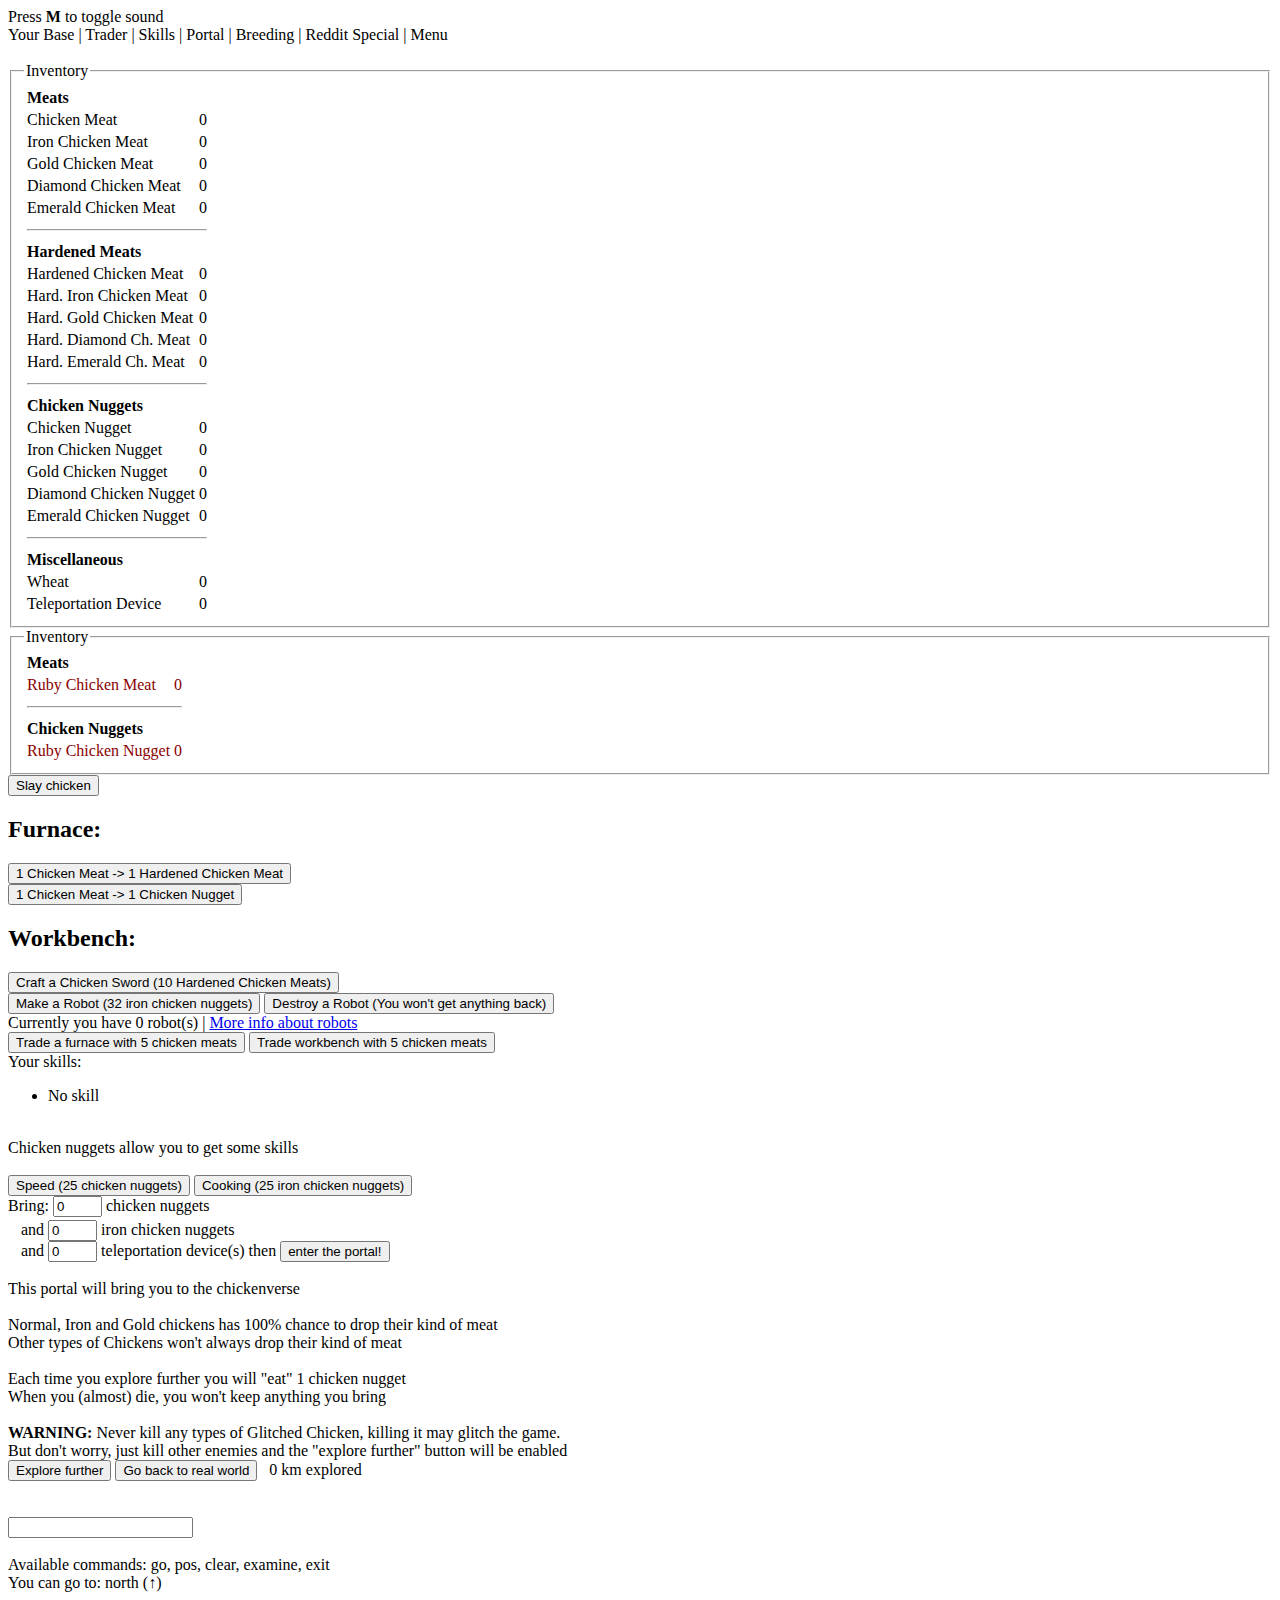
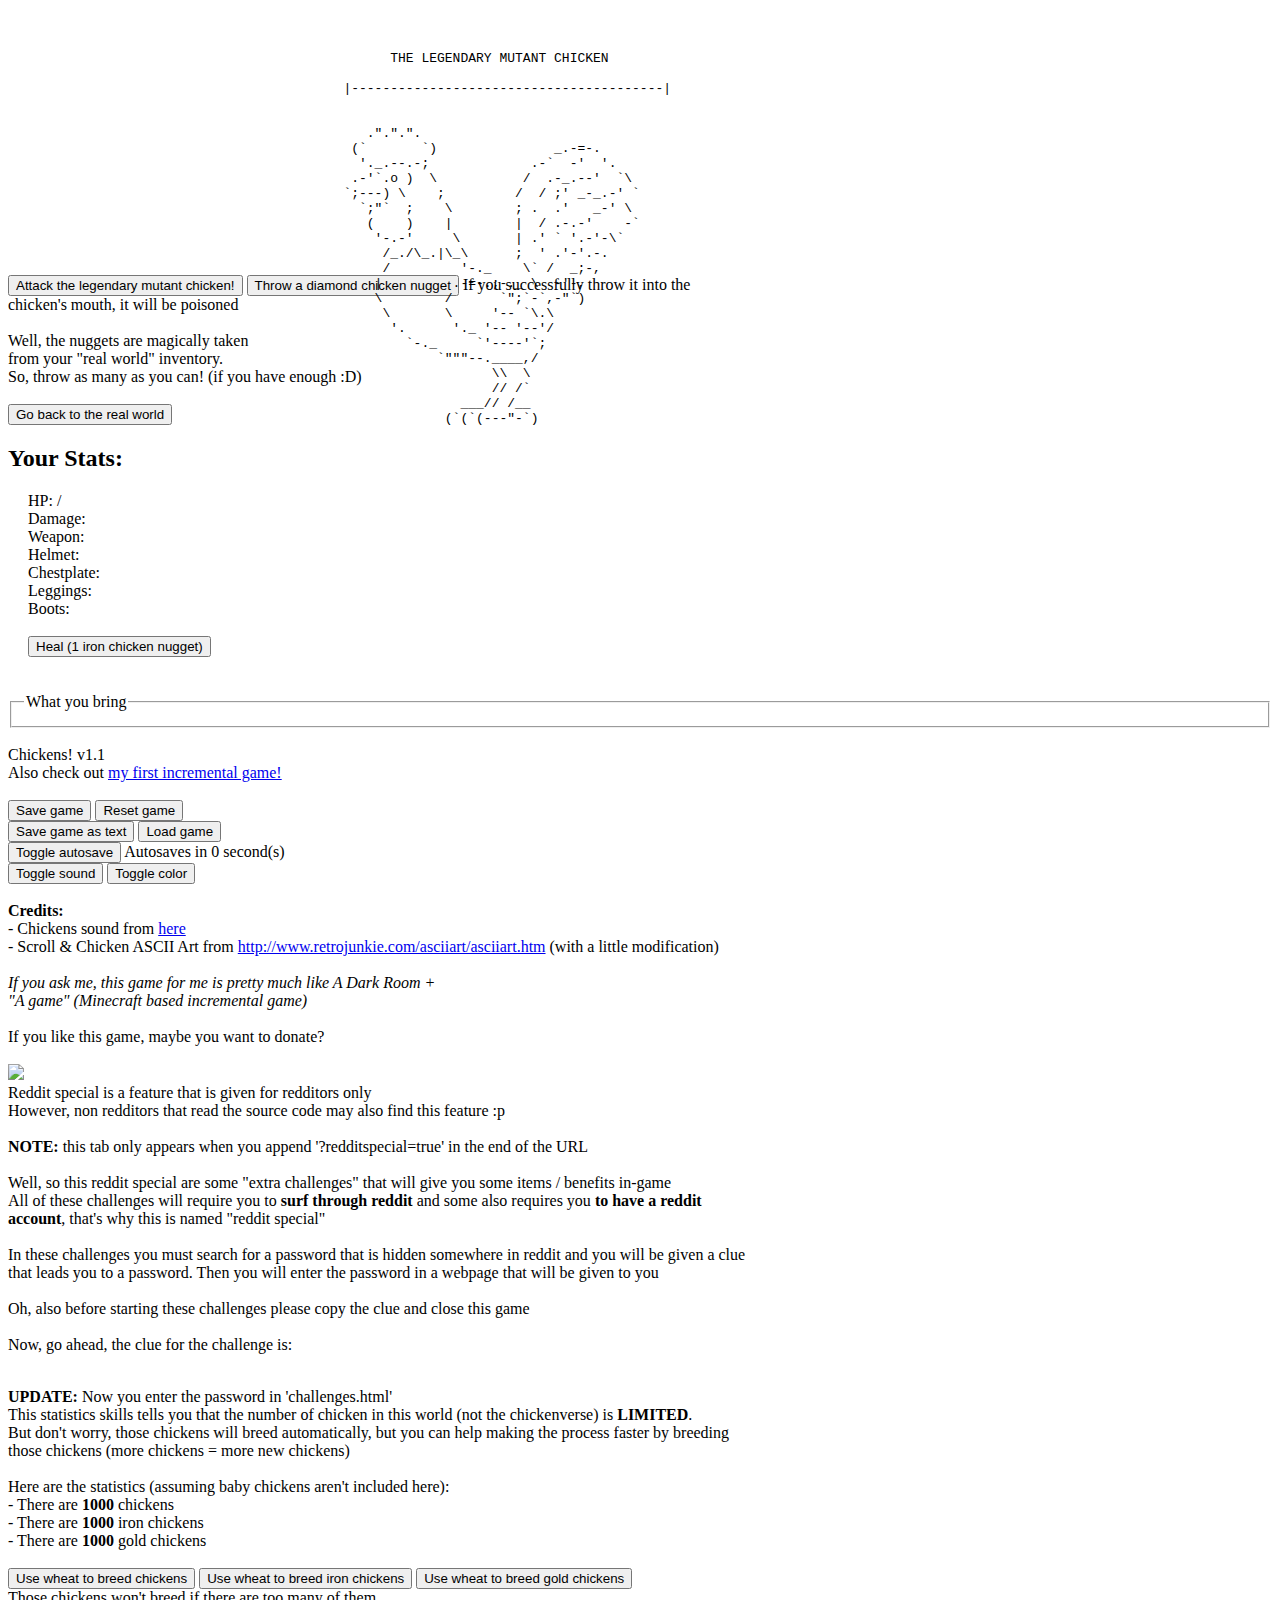
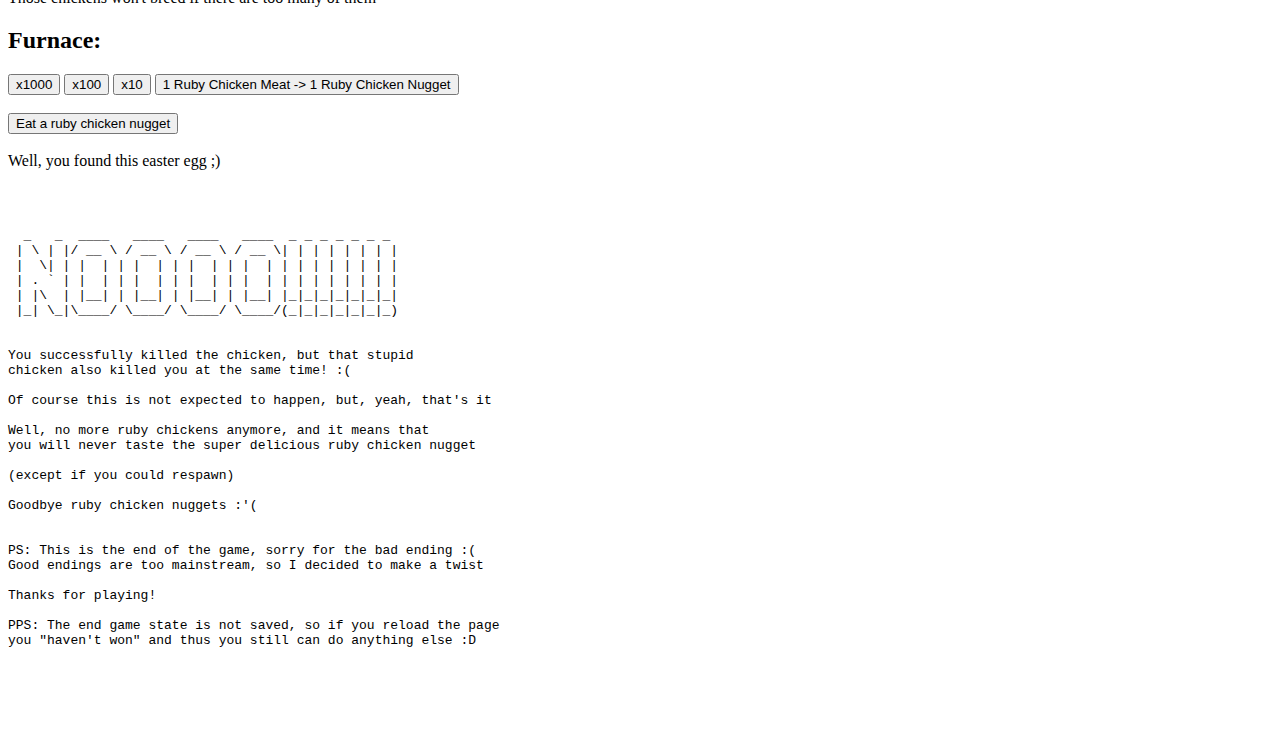
==== index.html @ 16072e80 "Update index.html" ====
<!DOCTYPE HTML>
<html lang="en-US">

<!-- 

	The day I started making this game: 04 Feb 2014
	The day I finished making this game: 31 Jul 2014 around 21:40 my time
	
	The reason it's so slow is because I don't really super focus in making this game, you know, watching minecraft vids and browsing reddit makes me sometimes lazy to continue making this game :d
	
-->

<head>
	<meta charset="UTF-8">
	<title>Chickens!</title>
	<link rel="shortcut icon" type="image/png" href="https://dl.dropboxusercontent.com/u/120818218/chickensassets/favicon.png"/>
	<link rel="stylesheet" type="text/css" href="style.css" media="all" />
	<script type="text/javascript" src="jquery.js"></script>
	<script type="text/javascript" src="base.js"></script>
</head>
<body>
	
	<div id="mutenotif">Press <b>M</b> to toggle sound</div>
	<div class="notifications"></div>
	
	<div id="tabbing">
		<div id="tab" class="hidden">
			<span onclick="tab(0)" class="tab0-link active">Your Base</span>
			<span class="tab01-delimiter hidden"> | </span>
			<span onclick="tab(1)" class="tab1-link hidden">Trader</span>
			<span class="tab12-delimiter hidden"> | </span>
			<span onclick="tab(2)" class="tab2-link hidden">Skills</span>
			<span class="tab23-delimiter hidden"> | </span>
			<span onclick="tab(3)" class="tab3-link hidden">Portal</span>
			<span class="tab56-delimiter hidden"> | </span>
			<span onclick="tab(6)" class="tab6-link hidden">Breeding</span>
			<span class="tab45-delimiter hidden"> | </span>
			<span onclick="tab(5)" class="tab5-link hidden">Reddit Special</span>
			<span class="tab34-delimiter hidden"> | </span>
			<span onclick="tab(4)" class="tab4-link hidden">Menu</span>
			<br><br>
		</div>
	</div>
	
	<div id="invtwrap">
	<div id="inventory" class="hidden">
		<fieldset>
			<legend>Inventory</legend>
			<table>
				<tr class="hidden meats-heading">
					<td><b>Meats</b></td><td></td>
				</tr>
				<tr class="chicken-meat hidden">
					<td class="invt-item-name">Chicken Meat</td>
					<td class="invt-item-owned chicken-meat-owned">0</td>
				</tr>
				<tr class="iron-chicken-meat hidden iron-stuff">
					<td class="invt-item-name">Iron Chicken Meat</td>
					<td class="invt-item-owned iron-chicken-meat-owned">0</td>
				</tr>
				<tr class="gold-chicken-meat hidden gold-stuff">
					<td class="invt-item-name">Gold Chicken Meat</td>
					<td class="invt-item-owned gold-chicken-meat-owned">0</td>
				</tr>
				<tr class="diamond-chicken-meat hidden diamond-stuff">
					<td class="invt-item-name">Diamond Chicken Meat</td>
					<td class="invt-item-owned diamond-chicken-meat-owned">0</td>
				</tr>
				<tr class="emerald-chicken-meat hidden emerald-stuff">
					<td class="invt-item-name">Emerald Chicken Meat</td>
					<td class="invt-item-owned emerald-chicken-meat-owned">0</td>
				</tr>
				<tr class="hidden hardened-meats-heading">
					<td colspan="2"><hr></td>
				</tr>
				<tr class="hidden hardened-meats-heading">
					<td><b>Hardened Meats</b></td><td></td>
				</tr>
				<tr class="hardened-chicken-meat hidden">
					<td class="invt-item-name">Hardened Chicken Meat</td>
					<td class="invt-item-owned hardened-chicken-meat-owned">0</td>
				</tr>
				<tr class="hardened-iron-chicken-meat hidden iron-stuff">
					<td class="invt-item-name">Hard. Iron Chicken Meat</td>
					<td class="invt-item-owned hardened-iron-chicken-meat-owned">0</td>
				</tr>
				<tr class="hardened-gold-chicken-meat hidden gold-stuff">
					<td class="invt-item-name">Hard. Gold Chicken Meat</td>
					<td class="invt-item-owned hardened-gold-chicken-meat-owned">0</td>
				</tr>
				<tr class="hardened-diamond-chicken-meat hidden diamond-stuff">
					<td class="invt-item-name">Hard. Diamond Ch. Meat</td>
					<td class="invt-item-owned hardened-diamond-chicken-meat-owned">0</td>
				</tr>
				<tr class="hardened-emerald-chicken-meat hidden emerald-stuff">
					<td class="invt-item-name">Hard. Emerald Ch. Meat</td>
					<td class="invt-item-owned hardened-emerald-chicken-meat-owned">0</td>
				</tr>
				<tr class="hidden chicken-nuggets-heading">
					<td colspan="2"><hr></td>
				</tr>
				<tr class="hidden chicken-nuggets-heading">
					<td><b>Chicken Nuggets</b></td><td></td>
				</tr>
				<tr class="chicken-nugget hidden">
					<td class="invt-item-name">Chicken Nugget</td>
					<td class="invt-item-owned chicken-nugget-owned">0</td>
				</tr>
				<tr class="iron-chicken-nugget hidden iron-stuff">
					<td class="invt-item-name">Iron Chicken Nugget</td>
					<td class="invt-item-owned iron-chicken-nugget-owned">0</td>
				</tr>
				<tr class="gold-chicken-nugget hidden gold-stuff">
					<td class="invt-item-name">Gold Chicken Nugget</td>
					<td class="invt-item-owned gold-chicken-nugget-owned">0</td>
				</tr>
				<tr class="diamond-chicken-nugget hidden diamond-stuff">
					<td class="invt-item-name">Diamond Chicken Nugget</td>
					<td class="invt-item-owned diamond-chicken-nugget-owned">0</td>
				</tr>
				<tr class="emerald-chicken-nugget hidden emerald-stuff">
					<td class="invt-item-name">Emerald Chicken Nugget</td>
					<td class="invt-item-owned emerald-chicken-nugget-owned">0</td>
				</tr>
				<tr class="hidden misc-heading">
					<td colspan="2"><hr></td>
				</tr>
				<tr class="hidden misc-heading">
					<td><b>Miscellaneous</b></td><td></td>
				</tr>
				<tr class="wheat hidden">
					<td class="invt-item-name">Wheat</td>
					<td class="invt-item-owned wheat-owned">0</td>
				</tr>
				<tr class="tpdevice hidden">
					<td class="invt-item-name">Teleportation Device</td>
					<td class="invt-item-owned tpdevice-owned">0</td>
				</tr>
			</table>
		</fieldset>
	</div>
	</div>
	
	<div id="respawninvt" class="hidden">
		<fieldset>
			<legend>Inventory</legend>
			<table>
				<tr>
					<td><b>Meats</b></td><td></td>
				</tr>
				<tr>
					<td style="color:darkred;">Ruby Chicken Meat</td>
					<td style="color:darkred;" id="rcmqty" class="invt-item-owned">0</td>
				</tr>
				</tr>
				<tr>
					<td colspan="2"><hr></td>
				</tr>
				<tr>
					<td><b>Chicken Nuggets</b></td><td></td>
				</tr>
				<tr>
					<td style="color:darkred;">Ruby Chicken Nugget</td>
					<td style="color:darkred;" id="rcnqty" class="invt-item-owned">0</td>
				</tr>
			</table>
		</fieldset>
	</div>
	
	<div id="tab0">
		<input type="button" value="Slay chicken" onclick="slaychicken()" id="slay-chicken" style="display:inline-block;">&nbsp;&nbsp;&nbsp;<span id="til" style="display:none;">TIL that although chickens do breed, they will extinct if I kill to many of them</span><Br>
		<div id="furnace" class="hidden">
		
			<h2>Furnace:</h2>
			
			<input type="button" value="x1000" onclick="furnace('hardened chicken meat',1000)" class="furnace-hardened-chicken-meat-thousand timesthousand" style="display:none;">
			<input type="button" value="x100" onclick="furnace('hardened chicken meat',100)" class="furnace-hardened-chicken-meat-hundred timeshundred" style="display:none;">
			<input type="button" value="x10" onclick="furnace('hardened chicken meat',10)" class="furnace-hardened-chicken-meat-ten timesten" style="display:none;">
			<input type="button" value="1 Chicken Meat -> 1 Hardened Chicken Meat" onclick="furnace('hardened chicken meat',1)" class="furnace-hardened-chicken-meat" class="btn btn-info btn-large"> <br>
			
			<input type="button" value="x1000" onclick="furnace('chicken nugget',1000)" class="furnace-chicken-nugget-thousand timesthousand" style="display:none;">
			<input type="button" value="x100" onclick="furnace('chicken nugget',100)" class="furnace-chicken-nugget-hundred timeshundred" style="display:none;">
			<input type="button" value="x10" onclick="furnace('chicken nugget',10)" class="furnace-chicken-nugget-ten timesten" style="display:none;">
			<input type="button" value="1 Chicken Meat -> 1 Chicken Nugget" onclick="furnace('chicken nugget',1)" class="furnace-chicken-nugget"><br>
			
			<div id="furnace-iron-chicken-meat" style="display:none;">
			
				<input type="button" value="x1000" onclick="furnace('hardened iron chicken meat',1000)" class="furnace-hardened-iron-chicken-meat-thousand timesthousand" style="display:none;">
				<input type="button" value="x100" onclick="furnace('hardened iron chicken meat',100)" class="furnace-hardened-iron-chicken-meat-hundred timeshundred" style="display:none;">
				<input type="button" value="x10" onclick="furnace('hardened iron chicken meat',10)" class="furnace-hardened-iron-chicken-meat-ten timesten" style="display:none;">
				<input type="button" value="1 Iron Chicken Meat -> 1 Hardened Iron Chicken Meat" onclick="furnace('hardened iron chicken meat',1)" class="furnace-hardened-iron-chicken-meat" style="display:none;"><br> 
				
				<input type="button" value="x1000" onclick="furnace('iron chicken nugget',1000)" class="furnace-iron-chicken-nugget-thousand timesthousand" style="display:none;">
				<input type="button" value="x100" onclick="furnace('iron chicken nugget',100)" class="furnace-iron-chicken-nugget-hundred timeshundred" style="display:none;">
				<input type="button" value="x10" onclick="furnace('iron chicken nugget',10)" class="furnace-iron-chicken-nugget-ten timesten" style="display:none;">
				<input type="button" value="1 Iron Chicken Meat -> 1 Iron Chicken Nugget" onclick="furnace('iron chicken nugget',1)" class="furnace-iron-chicken-nugget" style="display:none;"> 
				
			</div>
			
			<div id="furnace-gold-chicken-meat" style="display:none;">
			
				<input type="button" value="x1000" onclick="furnace('hardened gold chicken meat',1000)" class="furnace-hardened-gold-chicken-meat-thousand timesthousand" style="display:none;">
				<input type="button" value="x100" onclick="furnace('hardened gold chicken meat',100)" class="furnace-hardened-gold-chicken-meat-hundred timeshundred" style="display:none;">
				<input type="button" value="x10" onclick="furnace('hardened gold chicken meat',10)" class="furnace-hardened-gold-chicken-meat-ten timesten" style="display:none;">
				<input type="button" value="1 Gold Chicken Meat -> 1 Hardened Gold Chicken Meat" onclick="furnace('hardened gold chicken meat',1)" class="furnace-hardened-gold-chicken-meat" style="display:none;"> <br>
			
				<input type="button" value="x1000" onclick="furnace('gold chicken nugget',1000)" class="furnace-gold-chicken-nugget-thousand timesthousand" style="display:none;">
				<input type="button" value="x100" onclick="furnace('gold chicken nugget',100)" class="furnace-gold-chicken-nugget-hundred timeshundred" style="display:none;">
				<input type="button" value="x10" onclick="furnace('gold chicken nugget',10)" class="furnace-gold-chicken-nugget-ten timesten" style="display:none;">
				<input type="button" value="1 Gold Chicken Meat -> 1 Gold Chicken Nugget" onclick="furnace('gold chicken nugget',1)" class="furnace-gold-chicken-nugget" style="display:none;"> 
				
			</div>
			
			<div id="furnace-diamond-chicken-meat" style="display:none;">
			
				<input type="button" value="x1000" onclick="furnace('hardened diamond chicken meat',1000)" class="furnace-hardened-diamond-chicken-meat-thousand timesthousand" style="display:none;">
				<input type="button" value="x100" onclick="furnace('hardened diamond chicken meat',100)" class="furnace-hardened-diamond-chicken-meat-hundred timeshundred" style="display:none;">
				<input type="button" value="x10" onclick="furnace('hardened diamond chicken meat',10)" class="furnace-hardened-diamond-chicken-meat-ten timesten" style="display:none;">
				<input type="button" value="1 Diamond Chicken Meat -> 1 Hardened Diamond Chicken Meat" onclick="furnace('hardened diamond chicken meat',1)" class="furnace-hardened-diamond-chicken-meat" style="display:none;"> <br>
			
				<input type="button" value="x1000" onclick="furnace('diamond chicken nugget',1000)" class="furnace-diamond-chicken-nugget-thousand timesthousand" style="display:none;">
				<input type="button" value="x100" onclick="furnace('diamond chicken nugget',100)" class="furnace-diamond-chicken-nugget-hundred timeshundred" style="display:none;">
				<input type="button" value="x10" onclick="furnace('diamond chicken nugget',10)" class="furnace-diamond-chicken-nugget-ten timesten" style="display:none;">
				<input type="button" value="1 Diamond Chicken Meat -> 1 Diamond Chicken Nugget" onclick="furnace('diamond chicken nugget',1)" class="furnace-diamond-chicken-nugget" style="display:none;"> 
			
			</div>
			
			<div id="furnace-emerald-chicken-meat" style="display:none;">
			
				<input type="button" value="x1000" onclick="furnace('hardened emerald chicken meat',1000)" class="furnace-hardened-emerald-chicken-meat-thousand timesthousand" style="display:none;">
				<input type="button" value="x100" onclick="furnace('hardened emerald chicken meat',100)" class="furnace-hardened-emerald-chicken-meat-hundred timeshundred" style="display:none;">
				<input type="button" value="x10" onclick="furnace('hardened emerald chicken meat',10)" class="furnace-hardened-emerald-chicken-meat-ten timesten" style="display:none;">
				<input type="button" value="1 Emerald Chicken Meat -> 1 Hardened Emerald Chicken Meat" onclick="furnace('hardened emerald chicken meat',1)" class="furnace-hardened-emerald-chicken-meat" style="display:none;"> <br>
			
				<input type="button" value="x1000" onclick="furnace('emerald chicken nugget',1000)" class="furnace-emerald-chicken-nugget-thousand timesthousand" style="display:none;">
				<input type="button" value="x100" onclick="furnace('emerald chicken nugget',100)" class="furnace-emerald-chicken-nugget-hundred timeshundred" style="display:none;">
				<input type="button" value="x10" onclick="furnace('emerald chicken nugget',10)" class="furnace-emerald-chicken-nugget-ten timesten" style="display:none;">
				<input type="button" value="1 Emerald Chicken Meat -> 1 Emerald Chicken Nugget" onclick="furnace('emerald chicken nugget',1)" class="furnace-emerald-chicken-nugget" style="display:none;"> 
			
			</div>
			
		</div>
		<div id="workbench" class="hidden">
			<h2>Workbench:</h2>
			<input type="button" value="Craft a Chicken Sword (10 Hardened Chicken Meats)" onclick="craft('chicken sword')" class="craft-chicken-sword">
			<input type="button" value="Craft an Iron Chicken Sword (10 Hardened Iron Chicken Meats)" onclick="craft('iron chicken sword')" class="craft-iron-chicken-sword" style="display:none;">
			<input type="button" value="Craft a Gold Chicken Sword (10 Hardened Gold Chicken Meats)" onclick="craft('gold chicken sword')" class="craft-gold-chicken-sword" style="display:none;">
			<input type="button" value="Craft a Diamond Chicken Sword (10 Hardened Diamond Chicken Meats)" onclick="craft('diamond chicken sword')" class="craft-diamond-chicken-sword" style="display:none;">
			<input type="button" value="Craft an Emerald Chicken Sword (10 Hardened Emerald Chicken Meats)" onclick="craft('emerald chicken sword')" class="craft-emerald-chicken-sword" style="display:none;">
			
			<div id="craft-chickenators" style="display:none;">
				<input type="button" value="Craft a Chickenator 1000" onclick="craft('chickenator 1000')" class="craft-chickenator-onethousand" style="display:none;">
				<input type="button" value="Craft a Chickenator 2000" onclick="craft('chickenator 2000')" class="craft-chickenator-twothousand" style="display:none;">
				<input type="button" value="Craft a Chickenator 4000" onclick="craft('chickenator 4000')" class="craft-chickenator-fourthousand" style="display:none;">
				<input type="button" value="Craft a Chickenator 8000" onclick="craft('chickenator 8000')" class="craft-chickenator-eightthousand" style="display:none;">
				<input type="button" value="Craft a Chickenator 9000" onclick="craft('chickenator 9000')" class="craft-chickenator-ninethousand" style="display:none;">
				<input type="button" value="Craft a Chickenator 9999" onclick="craft('chickenator 9999')" class="craft-chickenator-ninenineninenine" style="display:none;">
				
				&nbsp;&nbsp;&nbsp;(<a href="javascript:chickenatorprice();">What you need to craft it</a>)
			</div>
			
			<input type="button" value="Craft a Chicken helmet (50 Hardened Chicken Meats)" onclick="craft('chicken helmet')" class="craft-chicken-helmet" style="display:none;">
			<input type="button" value="Craft an Iron Chicken helmet (50 Hardened Iron Chicken Meats)" onclick="craft('iron chicken helmet')" class="craft-iron-chicken-helmet" style="display:none;">
			<input type="button" value="Craft a Gold Chicken helmet (50 Hardened Gold Chicken Meats)" onclick="craft('gold chicken helmet')" class="craft-gold-chicken-helmet" style="display:none;">
			<input type="button" value="Craft a Diamond Chicken helmet (50 Hardened Diamond Chicken Meats)" onclick="craft('diamond chicken helmet')" class="craft-diamond-chicken-helmet" style="display:none;">
			<input type="button" value="Craft an Emerald Chicken helmet (50 Hardened Emerald Chicken Meats)" onclick="craft('emerald chicken helmet')" class="craft-emerald-chicken-helmet" style="display:none;">
			
			<input type="button" value="Craft a Chicken chestplate (100 Hardened Chicken Meats)" onclick="craft('chicken chestplate')" class="craft-chicken-chestplate" style="display:none;">
			<input type="button" value="Craft an Iron Chicken chestplate (100 Hardened Iron Chicken Meats)" onclick="craft('iron chicken chestplate')" class="craft-iron-chicken-chestplate" style="display:none;">
			<input type="button" value="Craft a Gold Chicken chestplate (100 Hardened Gold Chicken Meats)" onclick="craft('gold chicken chestplate')" class="craft-gold-chicken-chestplate" style="display:none;">
			<input type="button" value="Craft a Diamond Chicken chestplate (100 Hardened Diamond Chicken Meats)" onclick="craft('diamond chicken chestplate')" class="craft-diamond-chicken-chestplate" style="display:none;">
			<input type="button" value="Craft an Emerald Chicken chestplate (100 Hardened Emerald Chicken Meats)" onclick="craft('emerald chicken chestplate')" class="craft-emerald-chicken-chestplate" style="display:none;">
			
			<input type="button" value="Craft a Chicken leggings (75 Hardened Chicken Meats)" onclick="craft('chicken leggings')" class="craft-chicken-leggings" style="display:none;">
			<input type="button" value="Craft an Iron Chicken leggings (75 Hardened Iron Chicken Meats)" onclick="craft('iron chicken leggings')" class="craft-iron-chicken-leggings" style="display:none;">
			<input type="button" value="Craft a Gold Chicken leggings (75 Hardened Gold Chicken Meats)" onclick="craft('gold chicken leggings')" class="craft-gold-chicken-leggings" style="display:none;">
			<input type="button" value="Craft a Diamond Chicken leggings (75 Hardened Diamond Chicken Meats)" onclick="craft('diamond chicken leggings')" class="craft-diamond-chicken-leggings" style="display:none;">
			<input type="button" value="Craft an Emerald Chicken leggings (75 Hardened Emerald Chicken Meats)" onclick="craft('emerald chicken leggings')" class="craft-emerald-chicken-leggings" style="display:none;">
			
			<input type="button" value="Craft a Chicken boots (25 Hardened Chicken Meats)" onclick="craft('chicken boots')" class="craft-chicken-boots" style="display:none;">
			<input type="button" value="Craft an Iron Chicken boots (25 Hardened Iron Chicken Meats)" onclick="craft('iron chicken boots')" class="craft-iron-chicken-boots" style="display:none;">
			<input type="button" value="Craft a Gold Chicken boots (25 Hardened Gold Chicken Meats)" onclick="craft('gold chicken boots')" class="craft-gold-chicken-boots" style="display:none;">
			<input type="button" value="Craft a Diamond Chicken boots (25 Hardened Diamond Chicken Meats)" onclick="craft('diamond chicken boots')" class="craft-diamond-chicken-boots" style="display:none;">
			<input type="button" value="Craft an Emerald Chicken boots (25 Hardened Emerald Chicken Meats)" onclick="craft('emerald chicken boots')" class="craft-emerald-chicken-boots" style="display:none;">
			
			<div id="robots" class="hidden">
				<input type="button" value="Make a Robot (32 iron chicken nuggets)" onclick="craft('robot')" class="craft-robot">
				<input type="button" value="Destroy a Robot (You won't get anything back)" onclick="craft('robot-destroy')" class="craft-robot-destroy"><br>
				Currently you have <span class="robots-owned">0</span> robot(s) | 
				<a href="#" onclick="alert('Robots help you to slay chickens automatically in this world and NOT chickenverse, they slay normal chickens, iron chickens and gold chickens only since the other type of chickens will attack you\n\nWARNING: Don\'t buy too many of them! This world has limited number of chickens, they breed, but if you make too many of robots there will be no more chickens and the robots won\'t do anything');">More info about robots</a><br>
			</div>
		</div>
	</div>
	
	<div id="tab1" class="hidden">
		<div id="trader">
			<input type="button" value="Trade a furnace with 5 chicken meats" onclick="trade('furnace')" class="trade-furnace">
			<input type="button" value="Trade workbench with 5 chicken meats" onclick="trade('workbench')" class="trade-workbench">
			<input type="button" value="Trade a portal with 500 chicken meats" onclick="trade('portal')" class="trade-portal" style="display:none;">
			<input type="button" value="Trade an ancient scroll with 20 gold chicken meats" onclick="trade('scroll')" class="trade-scroll" style="display:none;">
			<input type="button" value="Trade better furnace with 200 chicken meats" onclick="trade('furnace2')" class="trade-furnace2" style="display:none;">
			<input type="button" value="Trade a much better furnace with 1000 chicken meats" onclick="trade('furnace3')" class="trade-furnace3" style="display:none;">
			<input type="button" value="Trade another ancient scroll with 300 chicken meats" onclick="trade('scroll2')" class="trade-scroll2" style="display:none;">
			<input type="button" value="Trade the best furnace ever with 10 diamond chicken meats" onclick="trade('furnace4')" class="trade-furnace4" style="display:none;">
			<input type="button" value="Trade wheat with 1 gold chicken nugget" onclick="trade('wheat')" class="trade-wheat" style="display:none;">
			<input type="button" value="Trade medicine with 30 wheat" onclick="trade('medicine')" class="trade-medicine" style="display:none;">
			<div class="trade-tpdevice" style="display:none;"><input type="button" value="Trade a teleportation device for 2 diamond chicken meats (5 left)" onclick="trade('tpdevice')">&nbsp;&nbsp;&nbsp;(<a href="#" onclick="alert('Buy this awesome stuff and you can place it whereever you want in the chickenverse, once you place this amazing stuff, you will be able to teleport to where you put this awesome stuff!\n\nIf you place this awesome stuff and it turns out that you have placed one before, that device will break automatically and when you teleport, you will be teleported to the where you place the new one\n\nPS: You can\'t pick up this awesome stuff after placing it\nPPS: You need teleportation skill to use this awesome thing\nPPPS: The trader has limited stock of this thing, so use it wisely :)')">What in the world is this and how it works</a>)</div>
			<div id="dicegame" style="display:none;">
				<br>
				The trader wants to play a "dice game" with you (<a href="#" onclick="alert('Decide what and how many you will give the trader and the trader will roll a dice\nIf the dice lands on number 1 or 6, you will get 3 times as many as what you give the trader. Otherwise, you won\'t get anything\n\nBut, if the dice always lands on number 4, it means that the programmer is a unfair :(');">More info about this game</a>)<br>
				<div style="height:7px;"></div>
				Give <input type="text" id="dicegame-qty" placeholder="qty" size="3">
				<select id="dicegame-what">
					<option value="0" selected>Chicken Meat</option>
					<option value="1">Iron Chicken Meat</option>
					<option value="2">Gold Chicken Meat</option>
					<option value="3">Diamond Chicken Meat</option>
					<option value="4">Emerald Chicken Meat</option>
				</select>
				<input type="button" onclick="rolldice()" value="And roll the dice!"><br>
				<span id="dicegame-result"></span>
			</div>
			<div id="mutant-chicken" style="display:none;">
				<br>You asked the trader about the legendary mutant chicken, he said that he doesn't know anything about it.<br>But he said that sometime ago he found an ancient scroll and he has a feeling that says that the scroll is related<br>to the legendary mutant chicken somehow. Here is the scroll:<br><br>
<pre>
   _______________________________________________________
 =(__    ___      __    _____   ___    __      ____  _    _)=
   |                                                      |
   |  UaIYeebcaZIeebbIaJcacbZZcdLebZedbcccaIbaaaMITcIebI  |
   |  bIZbIbaZIZbdcIaZKWaedIdddIeIacZeeIbaaaddcZIbIMZZce  |
   |  aIaNbcbbIaeKccZcabIcIdedLYdaabaedcbaZdaccIacZYcaZa  |
   |  IcYcdaceeIbaaaLCccbGrXoHl3gGlC4GgGrXoXjH5GyCnGn2yG  |
   |  zXy3gG6Sti4Gg2t2pnpnpCmXgXgXzGpioXpnt3gmxWgksWvX6X  |
   |  3S6iwioSvnhGzShXwHsXvHsXgSxGz2yygn4HsXgXgmlHjHsSyX  |
   |  pSgHg3gGpmsG53g2xHjGyG2HsS034XgHgGpGsWvX6X3Sly53lC  |
   |  gn4G2XrDyzg2t2piyWrX3GyC1jgXzinGn2yH52pHgHpG034Xt3  |
   |  gG6WpGzi4GzmgGpmpCmymmy2yy4H3StGxyti4GgWl3g2xSlX5n  |
   |  sHsS034XgWwCmSinr2oilmgWwCmmyyj3gHgGpEsWvX6X3SyjKk  |
   |  z2gHny=lJdcxBklJZFVB1lhdg1BBkx9pdBgIJxBFdIVgddJZB4  |
   |  ABNNBBhJhgd51wlhgclBhBF4MMxk5g1BllhBZAMxddJZBBlwlZ  |
   |  JEQx9BthVAcZB1lJtchlZhIldFdF8xkBB11BNBlBBkJgVBNghB  |
   |  ZA1BAllBg1B1BkMxddJZAAtglE                          |
   |__    ___   __    ___  ______    _____        ___     |
 =(________________________________________________________)=
</pre><br>
Raw cipher text: <input type="text" value="[base64]lJdcxBklJZFVB1lhdg1BBkx9pdBgIJxBFdIVgddJZB4ABNNBBhJhgd51wlhgclBhBF4MMxk5g1BllhBZAMxddJZBBlwlZJEQx9BthVAcZB1lJtchlZhIldFdF8xkBB11BNBlBBkJgVBNghBZA1BAllBg1B1BkMxddJZAAtglE"><br><br>
				Luckily the trader has a friend that is very clever in deciphering codes, he is willing to help you,<br>but you should give him an emerald chicken nugget as a thanks<br><br>
				<input type="button" value="Ask trader's friend for help and give him an emerald chicken nugget" onclick="cipherclue()" class="cipher-clue-button">
				<br>
				<div id="cipherclue" style="display:none;">
					The trader's friend said thanks and gives you the clue<br>
					(Note: when you close the page, this section will disappear and you must give trader's friend another<br>
					emerald chicken to make this section reappear<br><br>
					<img width="32" height="32" src="[data-uri]"/>
					<img width="32" height="32" src="[data-uri]" />
					<span style="position:relative; top:-10px;">(only 3 rails!) &rarr;&nbsp;&nbsp;&nbsp;****64&nbsp;&nbsp;&nbsp;&rarr;&nbsp;&nbsp;&nbsp;Julius</span>
				</div>
			</div>
		</div>
	</div>
	
	<div id="tab2" class="hidden">
		Your skills: 
		<div id="skills">
			<ul>
				<li>No skill</li>
			</ul>
		</div><br>
		Chicken nuggets allow you to get some skills<br><br>
		<div id="avaliable-skills">
			<input type="button" value="Speed (25 chicken nuggets)" onclick="skill('speed')" class="skill-speed">
			<input type="button" value="Cooking (25 iron chicken nuggets)" onclick="skill('cooking')" class="skill-cooking">
			<input type="button" value="Mechanics (50 iron chicken nuggets)" onclick="skill('mechanics')" class="skill-mechanics" style="display:none;">
			<input type="button" value="Exploration (10 gold chicken nuggets)" onclick="skill('exploration')" class="skill-exploration" style="display:none;">
			<input type="button" value="Armory (200 iron chicken nuggets)" onclick="skill('armory')" class="skill-armory" style="display:none;">
			<input type="button" value="Statistics (100 hardened gold chicken meats)" onclick="skill('statistics')" class="skill-statistics" style="display:none;">
			<input type="button" value="Metabolism (5 diamond chicken meats)" onclick="skill('metabolism')" class="skill-metabolism" style="display:none;">
			<input type="button" value="Teleporation (10 diamond chicken meats)" onclick="skill('teleportation')" class="skill-teleportation" style="display:none;">
		</div>
	</div>
	
	<div id="tab3" class="hidden">
		<div id="before-adventure">
			Bring: <input type="text" id="bring-cn" value="0" size="3"> chicken nuggets<div style="height:3px;"></div><div style="width:13px; opacity:0; display:inline-block;">a</div>and <input type="text" id="bring-icn" value="0" size="3"> iron chicken nuggets
			<br><div style="width:13px; opacity:0; display:inline-block;">a</div>and <input type="text" id="bring-tpd" value="0" size="3"> teleportation device(s)
			then <input type="button" value="enter the portal!" onclick="enterportal()" id="enter-portal"><br><br>
			This portal will bring you to the <span title="Inspired by Chickens Reloaded! :D">chickenverse</span><br><br>
			Normal, Iron and Gold chickens has 100% chance to drop their kind of meat<br>
			Other types of Chickens won't always drop their kind of meat<br><br>
			Each time you explore further you will "eat" 1 chicken nugget<br>
			When you (almost) die, you won't keep anything you bring<br><br>
			<b>WARNING: </b> Never kill any types of Glitched Chicken, killing it may glitch the game.<br>But don't worry, just kill other enemies and the "explore further" button will be enabled
		</div>
		<div id="adventure" class="hidden">
			<div id="adv-buttons"><input type="button" value="Explore further" onclick="explorefurther()" id="explore-further"> <input type="button" value="Go back to real world" onclick="exitportal('button')" id="exit-portal"><div id="use-tpdevice" style="display:none;">&nbsp;<input type="button" value="Place a teleportation device" onclick="placetpdevice()"></div>&nbsp;&nbsp;&nbsp;<span class="km-explored">0</span> km explored</div>
			<div id="battle-log"></div>
			<div style="clear:both;"></div><br><br>
		</div>
		<div id="chickenverse2" class="hidden">
			<div id="textbased-area">
				<div id="notificationlog"></div>
				<input type="text" id="textbased-input"><br><br>
				<span id="availablecommands">Available commands: go, pos, clear, examine, exit</span><br>
				You can go to: <span id="cangoto">north (&uarr;)</span><br><br>
				<div id="enemycardarea"></div>
				<pre id="visualizationarea"></pre>
			</div>
		</div>
		<div id="bossbattleftw" class="hidden">
<pre style="position:absolute; left:25%;">

         THE LEGENDARY MUTANT CHICKEN

   |<span id="chickenhealth">----------------------------------------</span>|
		 

      .".".".
    (`       `)               _.-=-.
     '._.--.-;             .-`  -'  '.
    .-'`.o )  \           /  .-_.--'  `\
   `;---) \    ;         /  / ;' _-_.-' `
     `;"`  ;    \        ; .  .'   _-' \
      (    )    |        |  / .-.-'    -`
       '-.-'     \       | .' ` '.-'-\`
        /_./\_.|\_\      ;  ' .'-'.-.
        /         '-._    \` /  _;-,
       |         .-=-.;-._ \  -'-,
       \        /      `";`-`,-"`)
        \       \     '-- `\.\
         '.      '._ '-- '--'/
           `-._     `'----'`;
               `"""--.____,/
                      \\  \
                      // /`
                  ___// /__
                (`(`(---"-`)
				

</pre>
<br><br><br><br><br><br><br><br><br><br><br><br><br><br>
<input type="button" value="Attack the legendary mutant chicken!" onclick="attackboss()" id="attack-boss">
<input type="button" value="Throw a diamond chicken nugget" onclick="throwdiamondnugget()" id="throw-diamond-nugget">
If you successfully throw it into the<br>chicken's mouth, it will be poisoned<br><br>
Well, the nuggets are magically taken<br>from your "real world" inventory.<br>So, throw as many as you can! (if you have enough :D)
<br><br>
<input type="button" value="Go back to the real world" onclick="runaway()">
		</div>
		<div id="player-stats" class="hidden">
			<h2>Your Stats:</h2>
			<div style="margin-left:20px;">
				HP: <span id="player-hp"></span> / <span id="player-maxhp"></span><br>
				Damage: <span id="player-dmg"></span><br>
				Weapon: <span id="player-weapon"></span><br>
				Helmet: <span id="player-helmet"></span><br>
				Chestplate: <span id="player-chestplate"></span><br>
				Leggings: <span id="player-leggings"></span><br>
				Boots: <span id="player-boots"></span><br><br>
				<input type="button" value="Heal (1 iron chicken nugget)" id="heal-battle" onclick="heal()">
			</div>
			<br><br>
			<fieldset>
				<legend>What you bring</legend>
					<table id="mini-invt">
					</table>
			</fieldset>
		</div><br>
	</div>
	
	<div id="tab4" class="hidden">
		Chickens! v1.1<br>
		Also check out <a href="http://gamehelp16.github.io/thegoldfactory" target="_blank">my first incremental game!</a><br><br>
		<div id="game-saves">
			<input type="button" value="Save game" onclick="save('local')">
			<input type="button" value="Reset game" onclick="save('reset')"><br>
			<input type="button" value="Save game as text" onclick="save('export')">
			<input type="button" value="Load game" onclick="save('import')"><br>
			<input type="button" value="Toggle autosave" onclick="save('autosave')"> Autosaves in <span id="autosave-cd">0</span> second(s)<br>
			<input type="button" value="Toggle sound" onclick="togglesound()">
			<input type="button" value="Toggle color" onclick="togglecolor()">
		</div>
		<br>
		<b>Credits:</b><br>
		- Chickens sound from <a href="https://www.youtube.com/watch?v=FJ_Mt7Zm5hM" target="_blank">here</a><br>
		- Scroll & Chicken ASCII Art from <a href="http://www.retrojunkie.com/asciiart/asciiart.htm" target="_blank">http://www.retrojunkie.com/asciiart/asciiart.htm</a> (with a little modification)<br><br>
		<i>If you ask me, this game for me is pretty much like A Dark Room +<br>"A game" (Minecraft based incremental game)</i>
		<br><br>
		If you like this game, maybe you want to donate?<br><br>
		<a href="donate.html" target="_blank"><img src="https://www.paypalobjects.com/en_US/i/btn/btn_donateCC_LG.gif"></a>
	</div>
	
	<div id="tab5" class="hidden">
		Reddit special is a feature that is given for redditors only<br>
		However, non redditors that read the source code may also find this feature :p<br><br>
		<b>NOTE:</b> this tab only appears when you append '?redditspecial=true' in the end of the URL<br><br>
		Well, so this reddit special are some "extra challenges" that will give you some items / benefits in-game<br>
		All of these challenges will require you to <b>surf through reddit</b> and some also requires you <b>to have a reddit</b><br><b>account</b>, that's why this is named "reddit special"<br><br>
		In these challenges you must search for a password that is hidden somewhere in reddit and you will be given a clue<br>that leads you to a password. Then you will enter the password in a webpage that will be given to you<br><br>
		Oh, also before starting these challenges please copy the clue and close this game<br><br>
		Now, go ahead, the clue for the <span class="rsth"></span> challenge is:
		<ol class="rsclue"></ol><br>
		<b>UPDATE:</b> Now you enter the password in 'challenges.html'
	</div>
	
	<div id="tab6" class="hidden">
		This statistics skills tells you that the number of chicken in this world (not the chickenverse) is <b>LIMITED</b>.<br>But don't worry, those chickens will breed automatically, but you can help making the process faster by breeding<br>those chickens (more chickens = more new chickens)<br><br>
		Here are the statistics (assuming baby chickens aren't included here):<br>
		- There are <b class="chickens-pop">1000</b> chickens<br>
		- There are <b class="iron-chickens-pop">1000</b> iron chickens<br>
		- There are <b class="gold-chickens-pop">1000</b> gold chickens<br><br>
		<input type="button" value="Use wheat to breed chickens" class="breed-chickens" onclick="breed('chicken')">
		<input type="button" value="Use wheat to breed iron chickens" class="breed-iron-chickens" onclick="breed('iron chicken')">
		<input type="button" value="Use wheat to breed gold chickens" class="breed-gold-chickens" onclick="breed('gold chicken')">
		<input type="button" value="Use medicine to get more chickens faster" class="use-medicine" onclick="breed('medicine')" style="display:none;"><br>
		<div id="chickens-overbreed">Those chickens won't breed if there are too many of them</div>
	</div>
	
	<div id="respawnarea" class="hidden">
		<h2>Furnace:</h2>
		<input type="button" value="x1000" onclick="cookruby(1000)">
		<input type="button" value="x100" onclick="cookruby(100)">
		<input type="button" value="x10" onclick="cookruby(10)">
		<input type="button" value="1 Ruby Chicken Meat -> 1 Ruby Chicken Nugget" onclick="cookruby(1)"><br><br>
		<input type="button" value="Eat a ruby chicken nugget" onclick="eatruby()"><br><br>
		Well, you found this easter egg ;)
	</div>
	
	<div id="transparentmask"></div>
	<div id="whitemask">
		<pre id="endmessage">
		
		
		
  _   _  ____   ____   ____   ____  _ _ _ _ _ _ _ 
 | \ | |/ __ \ / __ \ / __ \ / __ \| | | | | | | |
 |  \| | |  | | |  | | |  | | |  | | | | | | | | |
 | . ` | |  | | |  | | |  | | |  | | | | | | | | |
 | |\  | |__| | |__| | |__| | |__| |_|_|_|_|_|_|_|
 |_| \_|\____/ \____/ \____/ \____/(_|_|_|_|_|_|_)
                                                  
												  
You successfully killed the chicken, but that stupid
chicken also killed you at the same time! :(

Of course this is not expected to happen, but, yeah, that's it

Well, no more ruby chickens anymore, and it means that 
you will never taste the super delicious ruby chicken nugget

(except if you could respawn)

Goodbye ruby chicken nuggets :'(


PS: This is the end of the game, sorry for the bad ending :(
Good endings are too mainstream, so I decided to make a twist

Thanks for playing!

PPS: The end game state is not saved, so if you reload the page
you "haven't won" and thus you still can do anything else :D
		</pre>
	</div>
	
<br><br><br><br>
</body>
</html>
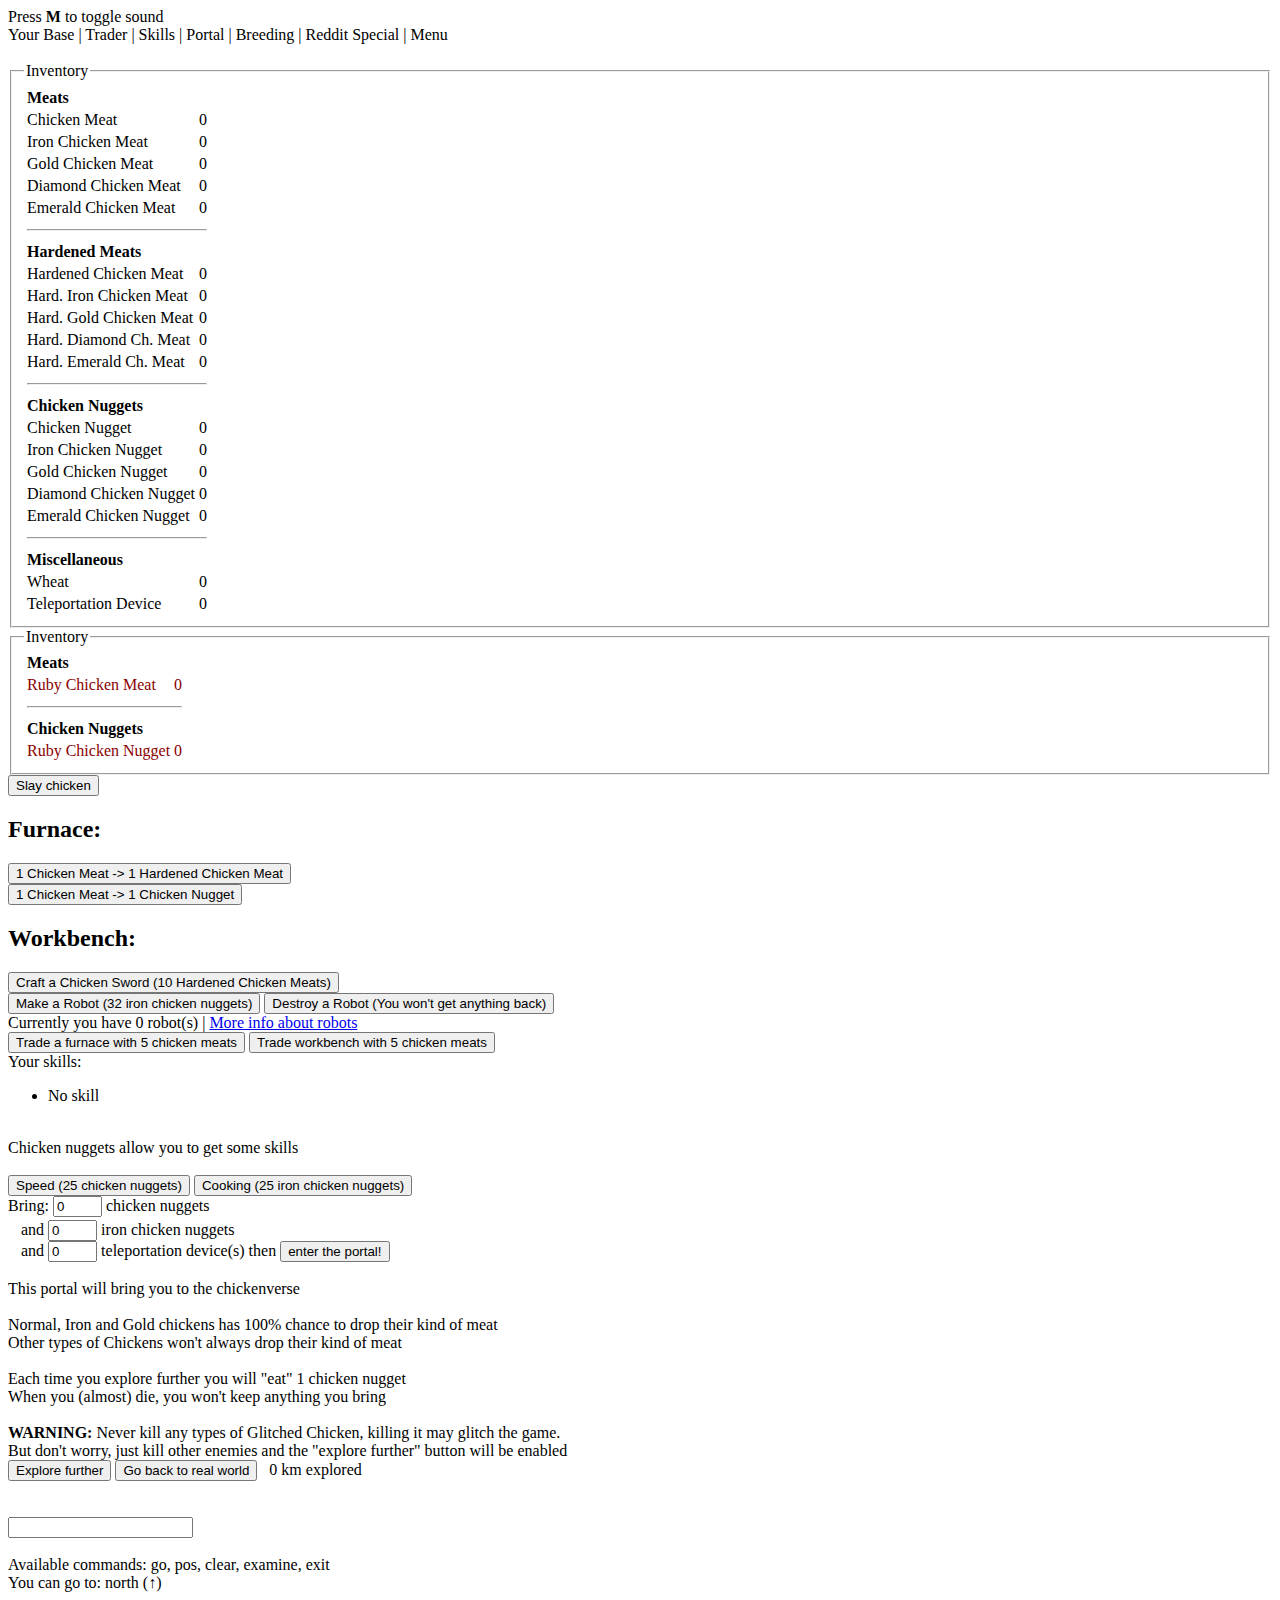
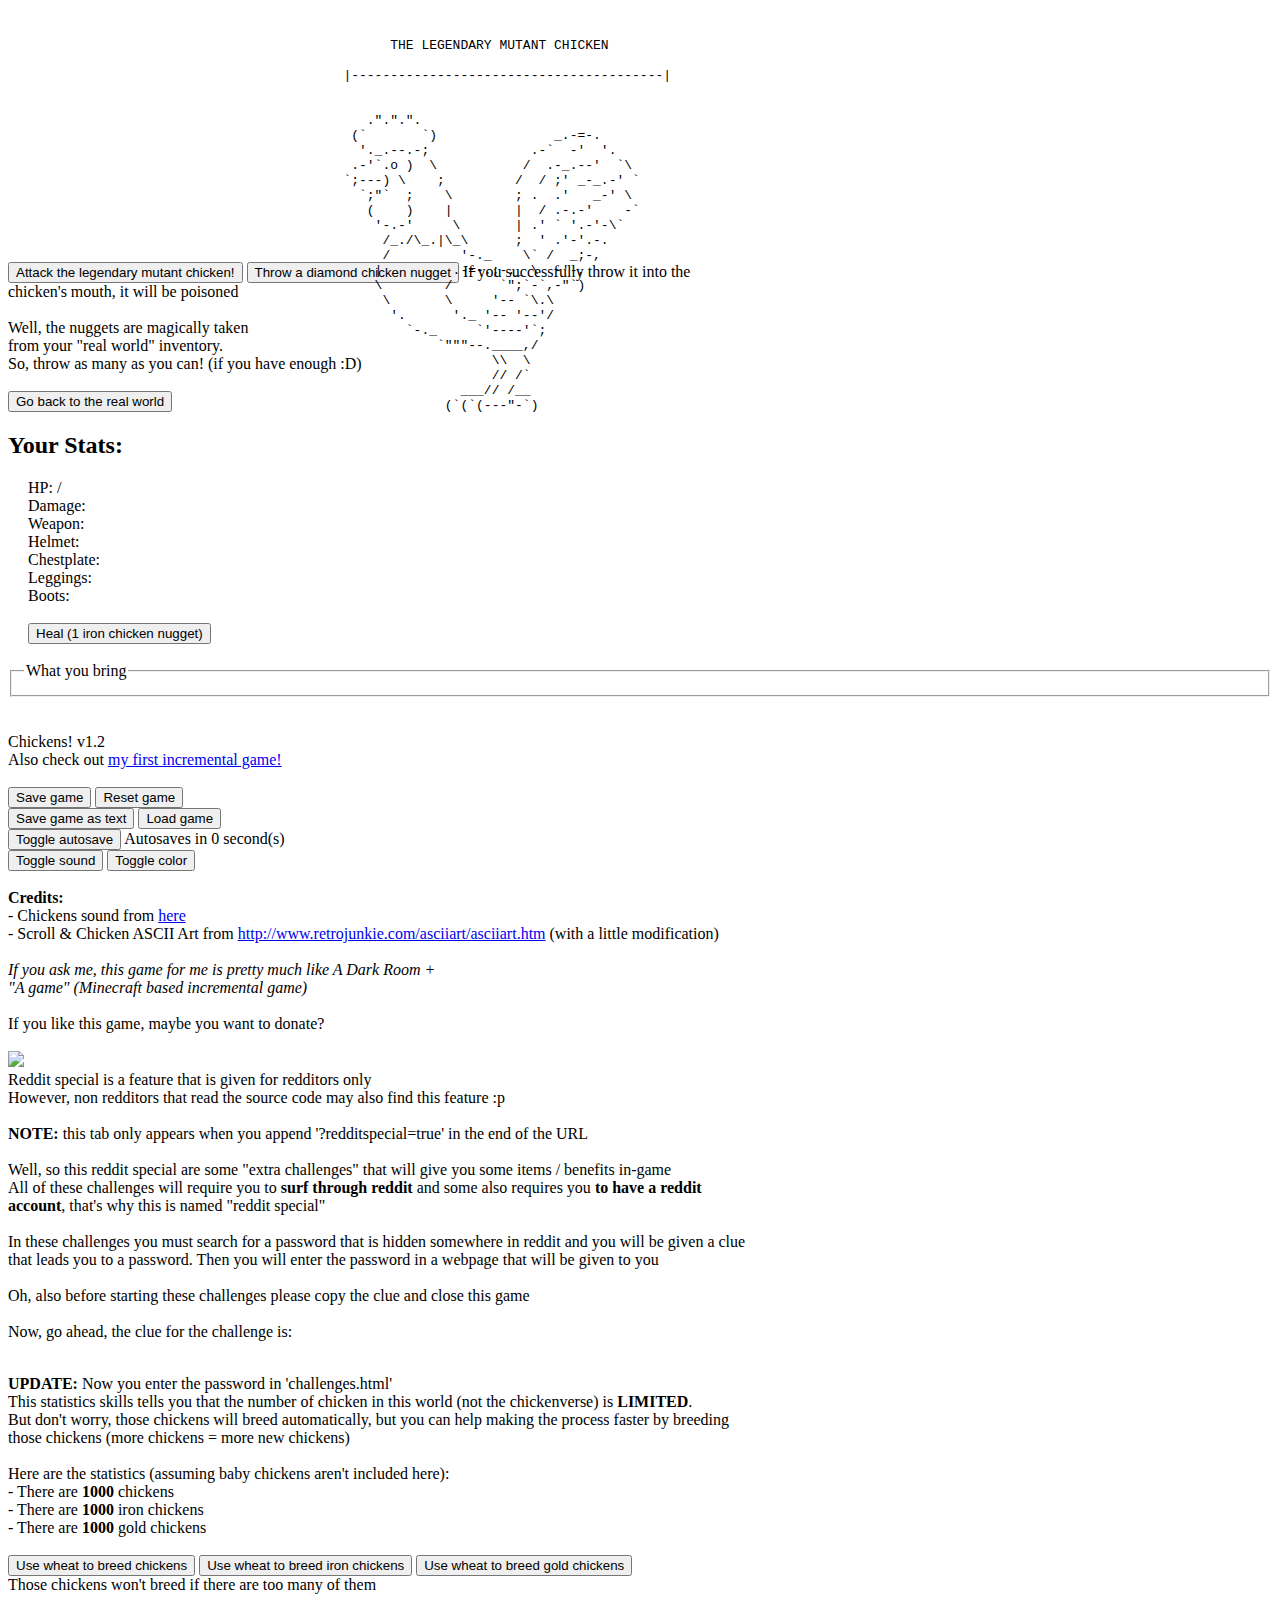
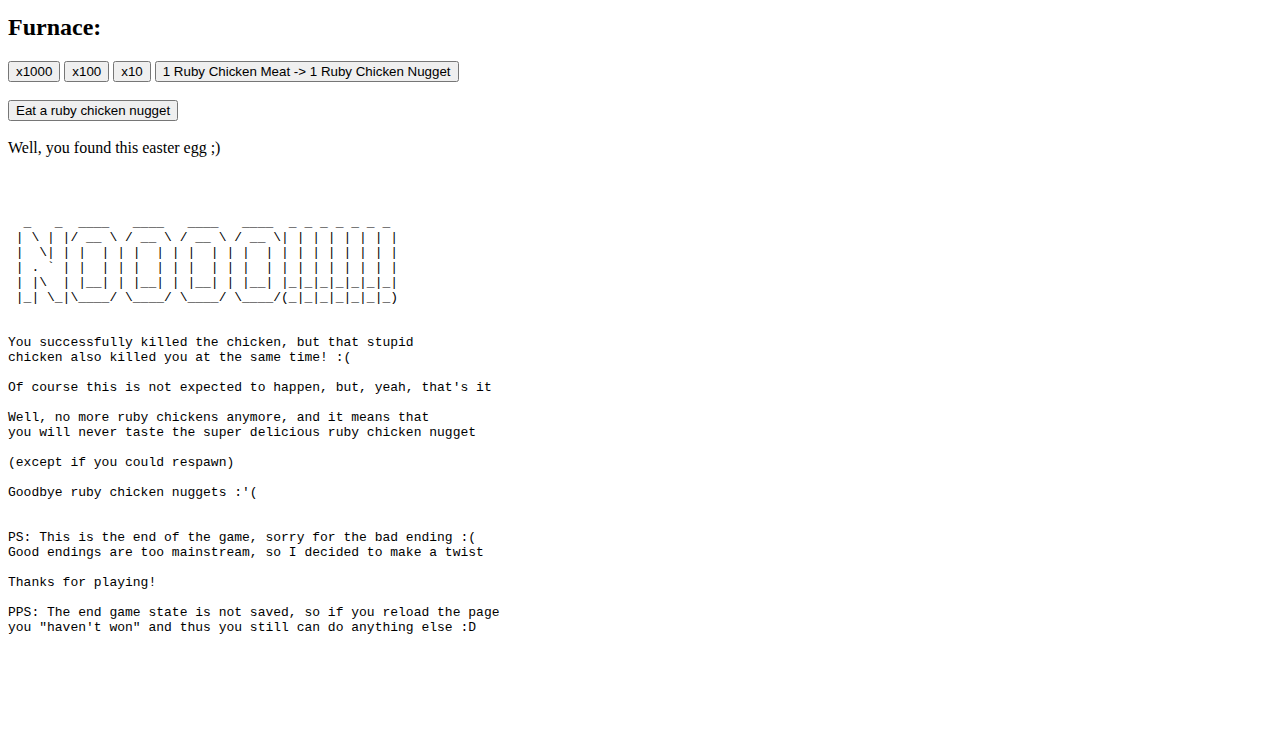
==== commit dc511d0d: "Version 1.2 Update" ====
--- a/index.html
+++ b/index.html
@@ -305,6 +305,7 @@
 			<input type="button" value="Trade wheat with 1 gold chicken nugget" onclick="trade('wheat')" class="trade-wheat" style="display:none;">
 			<input type="button" value="Trade medicine with 30 wheat" onclick="trade('medicine')" class="trade-medicine" style="display:none;">
 			<div class="trade-tpdevice" style="display:none;"><input type="button" value="Trade a teleportation device for 2 diamond chicken meats (5 left)" onclick="trade('tpdevice')">&nbsp;&nbsp;&nbsp;(<a href="#" onclick="alert('Buy this awesome stuff and you can place it whereever you want in the chickenverse, once you place this amazing stuff, you will be able to teleport to where you put this awesome stuff!\n\nIf you place this awesome stuff and it turns out that you have placed one before, that device will break automatically and when you teleport, you will be teleported to the where you place the new one\n\nPS: You can\'t pick up this awesome stuff after placing it\nPPS: You need teleportation skill to use this awesome thing\nPPPS: The trader has limited stock of this thing, so use it wisely :)')">What in the world is this and how it works</a>)</div>
+			<input type="button" value="Trade compass with 100 emerald chicken nuggets" onclick="trade('compass')" class="trade-compass" style="display:none;">
 			<div id="dicegame" style="display:none;">
 				<br>
 				The trader wants to play a "dice game" with you (<a href="#" onclick="alert('Decide what and how many you will give the trader and the trader will roll a dice\nIf the dice lands on number 1 or 6, you will get 3 times as many as what you give the trader. Otherwise, you won\'t get anything\n\nBut, if the dice always lands on number 4, it means that the programmer is a unfair :(');">More info about this game</a>)<br>
@@ -343,7 +344,7 @@
    |__    ___   __    ___  ______    _____        ___     |
  =(________________________________________________________)=
 </pre><br>
-Raw cipher text: <input type="text" value="[base64]lJdcxBklJZFVB1lhdg1BBkx9pdBgIJxBFdIVgddJZB4ABNNBBhJhgd51wlhgclBhBF4MMxk5g1BllhBZAMxddJZBBlwlZJEQx9BthVAcZB1lJtchlZhIldFdF8xkBB11BNBlBBkJgVBNghBZA1BAllBg1B1BkMxddJZAAtglE"><br><br>
+Raw cipher text: <input type="text" value="[base64]lJdcxBklJZFVB1lhdg1BBkx9pdBgIJxBFdIVgddJZB4ABNNBBhJhgd51wlhgclBhBF4MMxk5g1BllhBZAMxddJZBBlwlZJEQx9BthVAcZB1lJtchlZhIldFdF8xkBB11BNBlBBkJgVBNghBZA1BAllBg1B1BkMxddJZAAtglE" readonly="readonly" size="50"><br><br>
 				Luckily the trader has a friend that is very clever in deciphering codes, he is willing to help you,<br>but you should give him an emerald chicken nugget as a thanks<br><br>
 				<input type="button" value="Ask trader's friend for help and give him an emerald chicken nugget" onclick="cipherclue()" class="cipher-clue-button">
 				<br>
@@ -403,7 +404,6 @@
 				<span id="availablecommands">Available commands: go, pos, clear, examine, exit</span><br>
 				You can go to: <span id="cangoto">north (&uarr;)</span><br><br>
 				<div id="enemycardarea"></div>
-				<pre id="visualizationarea"></pre>
 			</div>
 		</div>
 		<div id="bossbattleftw" class="hidden">
@@ -457,17 +457,19 @@
 				Boots: <span id="player-boots"></span><br><br>
 				<input type="button" value="Heal (1 iron chicken nugget)" id="heal-battle" onclick="heal()">
 			</div>
-			<br><br>
+			<br>
 			<fieldset>
 				<legend>What you bring</legend>
 					<table id="mini-invt">
 					</table>
 			</fieldset>
+			<br>
+			<pre id="visualizationarea" style="display:none;"></pre>
 		</div><br>
 	</div>
 	
 	<div id="tab4" class="hidden">
-		Chickens! v1.1<br>
+		Chickens! v1.2<br>
 		Also check out <a href="http://gamehelp16.github.io/thegoldfactory" target="_blank">my first incremental game!</a><br><br>
 		<div id="game-saves">
 			<input type="button" value="Save game" onclick="save('local')">
